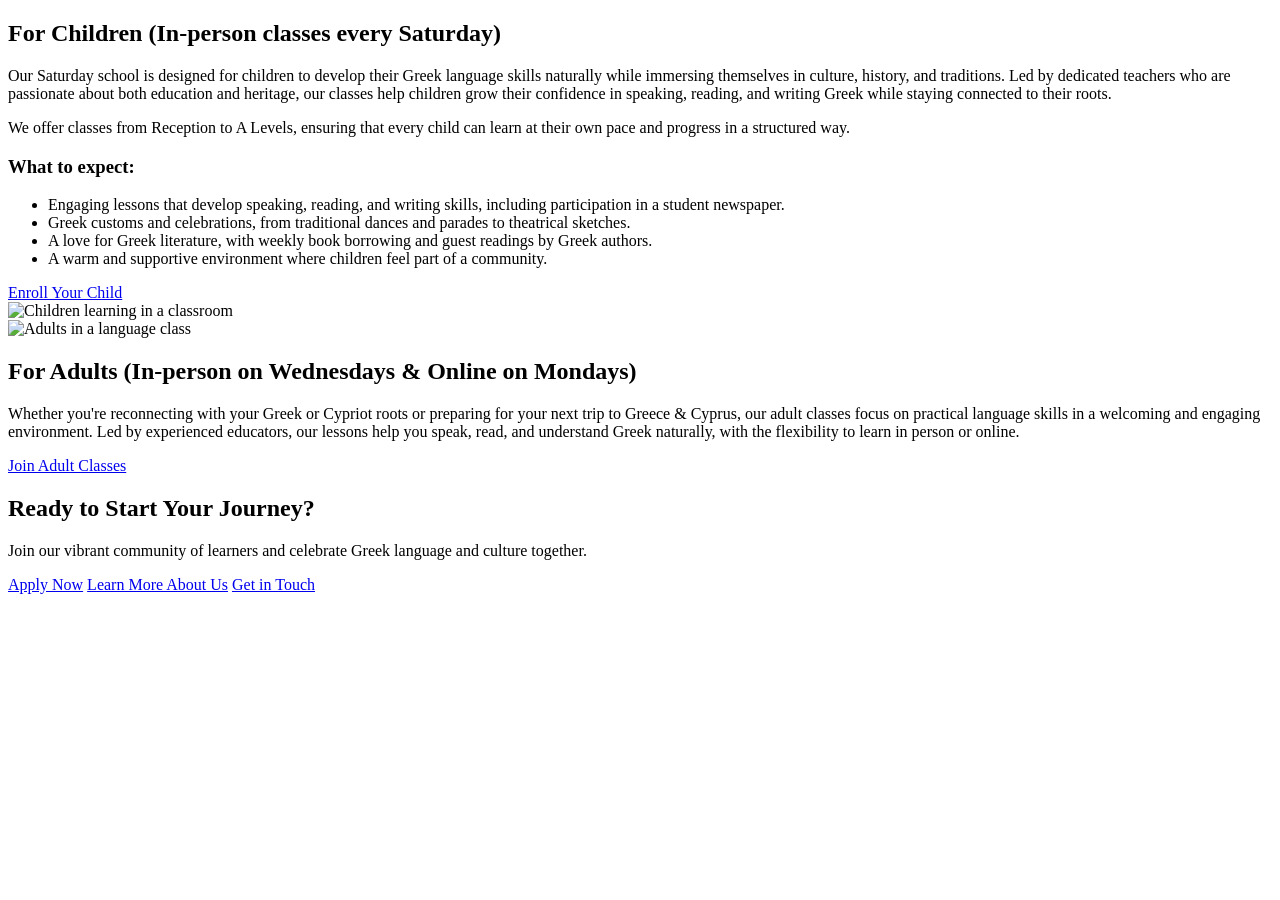
==== src/index.html @ 8e9014bf "Merge pull request #2 from miketomai222/move-html-to-src Move HTML files to src directory" ====
<!DOCTYPE html>
<html lang="en">
<head>
  <meta charset="UTF-8">
  <meta name="viewport" content="width=device-width, initial-scale=1.0">
  <meta name="description" content="Greek Community School of Newcastle - A welcoming school for children and adults to learn Greek, explore history, and engage with Greek traditions.">
  <title>Greek Community School of Newcastle</title>
  <script type="module" src="/js/main.js"></script>
</head>
<body class="flex flex-col min-h-screen">
  <site-header></site-header>

  <main class="flex-1">
    <!-- Hero Section -->
    <hero-section
      title="Connecting Generations Through Greek Language & Culture"
      subtitle="A welcoming school for children and adults to learn Greek, explore history, and engage with Greek traditions"
      image="https://images.unsplash.com/photo-1503676260728-1c00da094a0b?w=1600&q=80">
    </hero-section>

    <!-- For Children Section -->
    <section class="section-padding bg-white">
      <div class="section-container">
        <div class="max-w-6xl mx-auto">
          <div class="grid grid-cols-1 lg:grid-cols-2 gap-12 items-center">
            <div>
              <h2 class="text-primary mb-6">For Children (In-person classes every Saturday)</h2>

              <div class="space-y-6 text-lg">
                <p>
                  Our Saturday school is designed for children to develop their Greek language skills naturally
                  while immersing themselves in culture, history, and traditions. Led by dedicated teachers who
                  are passionate about both education and heritage, our classes help children grow their confidence
                  in speaking, reading, and writing Greek while staying connected to their roots.
                </p>

                <p>
                  We offer classes from Reception to A Levels, ensuring that every child can learn at their own
                  pace and progress in a structured way.
                </p>

                <h3 class="text-primary-light mt-8 mb-4 text-xl">What to expect:</h3>
                <ul class="space-y-3 ml-6 list-disc list-outside">
                  <li>Engaging lessons that develop speaking, reading, and writing skills, including participation in a student newspaper.</li>
                  <li>Greek customs and celebrations, from traditional dances and parades to theatrical sketches.</li>
                  <li>A love for Greek literature, with weekly book borrowing and guest readings by Greek authors.</li>
                  <li>A warm and supportive environment where children feel part of a community.</li>
                </ul>

                <div class="mt-8">
                  <a href="admissions.html" class="btn btn-primary inline-block">Enroll Your Child</a>
                </div>
              </div>
            </div>
            <div class="order-first lg:order-last">
              <img
                src="https://images.unsplash.com/photo-1588072432836-e10032774350?w=800&q=80"
                alt="Children learning in a classroom"
                class="rounded-2xl shadow-xl w-full h-auto object-cover"
              >
            </div>
          </div>
        </div>
      </div>
    </section>

    <!-- For Adults Section -->
    <section class="section-padding bg-primary-pale">
      <div class="section-container">
        <div class="max-w-6xl mx-auto">
          <div class="grid grid-cols-1 lg:grid-cols-2 gap-12 items-center">
            <div>
              <img
                src="https://images.unsplash.com/photo-1524178232363-1fb2b075b655?w=800&q=80"
                alt="Adults in a language class"
                class="rounded-2xl shadow-xl w-full h-auto object-cover"
              >
            </div>
            <div>
              <h2 class="text-primary mb-6">For Adults (In-person on Wednesdays & Online on Mondays)</h2>

              <div class="space-y-6 text-lg">
                <p>
                  Whether you're reconnecting with your Greek or Cypriot roots or preparing for your next trip
                  to Greece & Cyprus, our adult classes focus on practical language skills in a welcoming and
                  engaging environment. Led by experienced educators, our lessons help you speak, read, and
                  understand Greek naturally, with the flexibility to learn in person or online.
                </p>

                <div class="mt-8">
                  <a href="admissions.html" class="btn btn-primary inline-block">Join Adult Classes</a>
                </div>
              </div>
            </div>
          </div>
        </div>
      </div>
    </section>

    <!-- Call to Action Section -->
    <section class="section-padding bg-white">
      <div class="section-container">
        <div class="text-center max-w-3xl mx-auto">
          <h2 class="text-primary mb-6">Ready to Start Your Journey?</h2>
          <p class="text-lg mb-8">
            Join our vibrant community of learners and celebrate Greek language and culture together.
          </p>
          <div class="flex flex-wrap gap-4 justify-center">
            <a href="admissions.html" class="btn btn-primary">Apply Now</a>
            <a href="about.html" class="btn btn-outline">Learn More About Us</a>
            <a href="contact.html" class="btn btn-outline">Get in Touch</a>
          </div>
        </div>
      </div>
    </section>
  </main>

  <site-footer></site-footer>
</body>
</html>
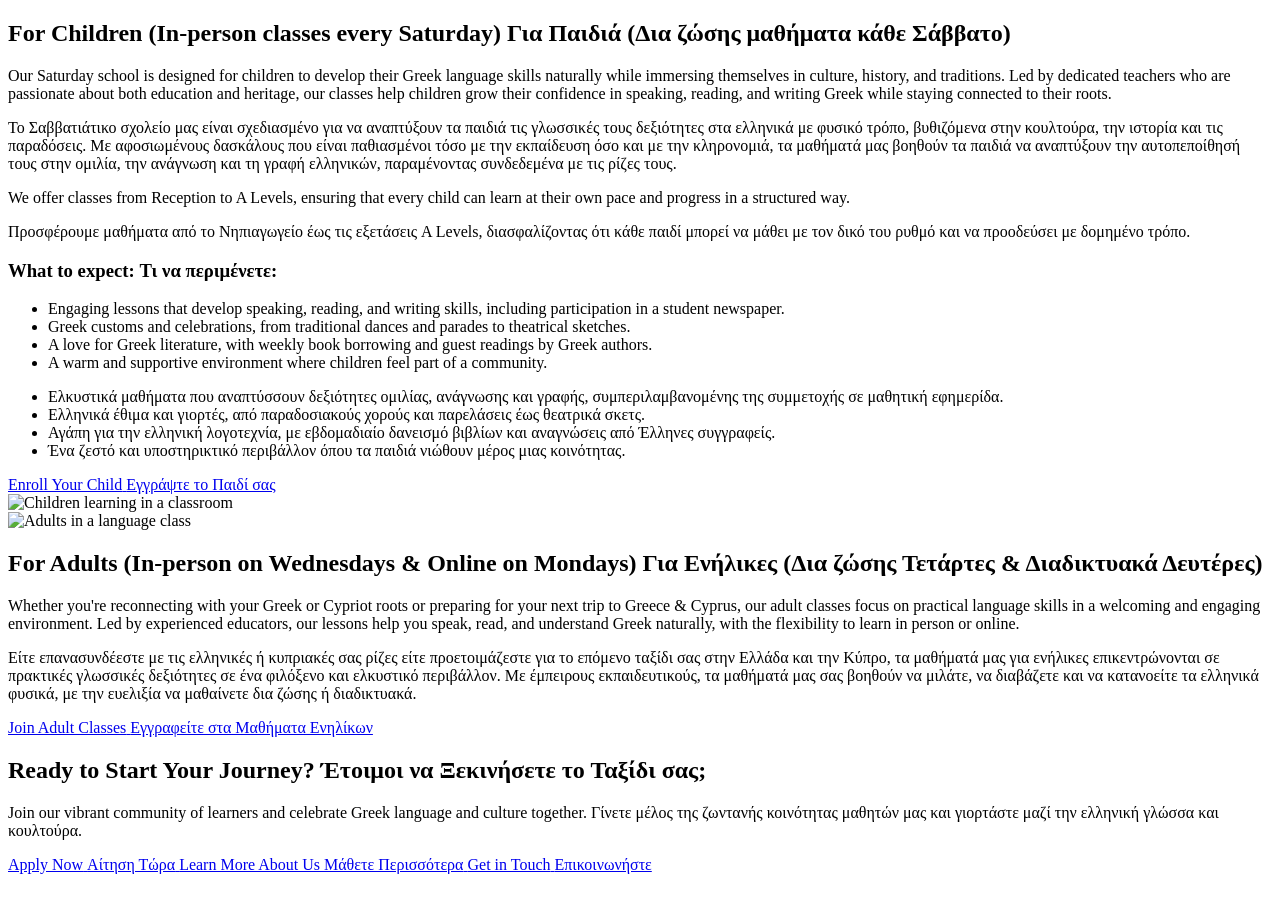
==== commit 7974bff8: "Merge main into redesign-attempt-1: combine redesign styling with translation support" ====
--- a/src/index.html
+++ b/src/index.html
@@ -13,8 +13,10 @@
   <main class="flex-1">
     <!-- Hero Section -->
     <hero-section
-      title="Connecting Generations Through Greek Language & Culture"
-      subtitle="A welcoming school for children and adults to learn Greek, explore history, and engage with Greek traditions"
+      title-en="Connecting Generations Through Greek Language & Culture"
+      title-el="Συνδέοντας Γενιές Μέσα από την Ελληνική Γλώσσα & Κουλτούρα"
+      subtitle-en="A welcoming school for children and adults to learn Greek, explore history, and engage with Greek traditions"
+      subtitle-el="Ένα φιλόξενο σχολείο για παιδιά και ενήλικες να μάθουν ελληνικά, να εξερευνήσουν την ιστορία και να συνδεθούν με τις ελληνικές παραδόσεις"
       image="https://images.unsplash.com/photo-1503676260728-1c00da094a0b?w=1600&q=80">
     </hero-section>
 
@@ -24,31 +26,57 @@
         <div class="max-w-6xl mx-auto">
           <div class="grid grid-cols-1 lg:grid-cols-2 gap-12 items-center">
             <div>
-              <h2 class="text-primary mb-6">For Children (In-person classes every Saturday)</h2>
+              <h2 class="text-primary mb-6">
+                <span class="lang-en">For Children (In-person classes every Saturday)</span>
+                <span class="lang-el">Για Παιδιά (Δια ζώσης μαθήματα κάθε Σάββατο)</span>
+              </h2>
 
               <div class="space-y-6 text-lg">
-                <p>
+                <p class="lang-en">
                   Our Saturday school is designed for children to develop their Greek language skills naturally
                   while immersing themselves in culture, history, and traditions. Led by dedicated teachers who
                   are passionate about both education and heritage, our classes help children grow their confidence
                   in speaking, reading, and writing Greek while staying connected to their roots.
                 </p>
+                <p class="lang-el">
+                  Το Σαββατιάτικο σχολείο μας είναι σχεδιασμένο για να αναπτύξουν τα παιδιά τις γλωσσικές τους δεξιότητες
+                  στα ελληνικά με φυσικό τρόπο, βυθιζόμενα στην κουλτούρα, την ιστορία και τις παραδόσεις. Με αφοσιωμένους
+                  δασκάλους που είναι παθιασμένοι τόσο με την εκπαίδευση όσο και με την κληρονομιά, τα μαθήματά μας βοηθούν
+                  τα παιδιά να αναπτύξουν την αυτοπεποίθησή τους στην ομιλία, την ανάγνωση και τη γραφή ελληνικών,
+                  παραμένοντας συνδεδεμένα με τις ρίζες τους.
+                </p>
 
-                <p>
+                <p class="lang-en">
                   We offer classes from Reception to A Levels, ensuring that every child can learn at their own
                   pace and progress in a structured way.
                 </p>
+                <p class="lang-el">
+                  Προσφέρουμε μαθήματα από το Νηπιαγωγείο έως τις εξετάσεις A Levels, διασφαλίζοντας ότι κάθε παιδί
+                  μπορεί να μάθει με τον δικό του ρυθμό και να προοδεύσει με δομημένο τρόπο.
+                </p>
 
-                <h3 class="text-primary-light mt-8 mb-4 text-xl">What to expect:</h3>
-                <ul class="space-y-3 ml-6 list-disc list-outside">
+                <h3 class="text-primary mt-8 mb-4 text-xl">
+                  <span class="lang-en">What to expect:</span>
+                  <span class="lang-el">Τι να περιμένετε:</span>
+                </h3>
+                <ul class="space-y-3 ml-6 list-disc list-outside lang-en">
                   <li>Engaging lessons that develop speaking, reading, and writing skills, including participation in a student newspaper.</li>
                   <li>Greek customs and celebrations, from traditional dances and parades to theatrical sketches.</li>
                   <li>A love for Greek literature, with weekly book borrowing and guest readings by Greek authors.</li>
                   <li>A warm and supportive environment where children feel part of a community.</li>
                 </ul>
+                <ul class="space-y-3 ml-6 list-disc list-outside lang-el">
+                  <li>Ελκυστικά μαθήματα που αναπτύσσουν δεξιότητες ομιλίας, ανάγνωσης και γραφής, συμπεριλαμβανομένης της συμμετοχής σε μαθητική εφημερίδα.</li>
+                  <li>Ελληνικά έθιμα και γιορτές, από παραδοσιακούς χορούς και παρελάσεις έως θεατρικά σκετς.</li>
+                  <li>Αγάπη για την ελληνική λογοτεχνία, με εβδομαδιαίο δανεισμό βιβλίων και αναγνώσεις από Έλληνες συγγραφείς.</li>
+                  <li>Ένα ζεστό και υποστηρικτικό περιβάλλον όπου τα παιδιά νιώθουν μέρος μιας κοινότητας.</li>
+                </ul>
 
                 <div class="mt-8">
-                  <a href="admissions.html" class="btn btn-primary inline-block">Enroll Your Child</a>
+                  <a href="admissions.html" class="btn btn-primary inline-block">
+                    <span class="lang-en">Enroll Your Child</span>
+                    <span class="lang-el">Εγγράψτε το Παιδί σας</span>
+                  </a>
                 </div>
               </div>
             </div>
@@ -77,18 +105,31 @@
               >
             </div>
             <div>
-              <h2 class="text-primary mb-6">For Adults (In-person on Wednesdays & Online on Mondays)</h2>
+              <h2 class="text-primary mb-6">
+                <span class="lang-en">For Adults (In-person on Wednesdays & Online on Mondays)</span>
+                <span class="lang-el">Για Ενήλικες (Δια ζώσης Τετάρτες & Διαδικτυακά Δευτέρες)</span>
+              </h2>
 
               <div class="space-y-6 text-lg">
-                <p>
+                <p class="lang-en">
                   Whether you're reconnecting with your Greek or Cypriot roots or preparing for your next trip
                   to Greece & Cyprus, our adult classes focus on practical language skills in a welcoming and
                   engaging environment. Led by experienced educators, our lessons help you speak, read, and
                   understand Greek naturally, with the flexibility to learn in person or online.
                 </p>
+                <p class="lang-el">
+                  Είτε επανασυνδέεστε με τις ελληνικές ή κυπριακές σας ρίζες είτε προετοιμάζεστε για το επόμενο
+                  ταξίδι σας στην Ελλάδα και την Κύπρο, τα μαθήματά μας για ενήλικες επικεντρώνονται σε πρακτικές
+                  γλωσσικές δεξιότητες σε ένα φιλόξενο και ελκυστικό περιβάλλον. Με έμπειρους εκπαιδευτικούς,
+                  τα μαθήματά μας σας βοηθούν να μιλάτε, να διαβάζετε και να κατανοείτε τα ελληνικά φυσικά,
+                  με την ευελιξία να μαθαίνετε δια ζώσης ή διαδικτυακά.
+                </p>
 
                 <div class="mt-8">
-                  <a href="admissions.html" class="btn btn-primary inline-block">Join Adult Classes</a>
+                  <a href="admissions.html" class="btn btn-primary inline-block">
+                    <span class="lang-en">Join Adult Classes</span>
+                    <span class="lang-el">Εγγραφείτε στα Μαθήματα Ενηλίκων</span>
+                  </a>
                 </div>
               </div>
             </div>
@@ -101,14 +142,27 @@
     <section class="section-padding bg-white">
       <div class="section-container">
         <div class="text-center max-w-3xl mx-auto">
-          <h2 class="text-primary mb-6">Ready to Start Your Journey?</h2>
+          <h2 class="text-primary mb-6">
+            <span class="lang-en">Ready to Start Your Journey?</span>
+            <span class="lang-el">Έτοιμοι να Ξεκινήσετε το Ταξίδι σας;</span>
+          </h2>
           <p class="text-lg mb-8">
-            Join our vibrant community of learners and celebrate Greek language and culture together.
+            <span class="lang-en">Join our vibrant community of learners and celebrate Greek language and culture together.</span>
+            <span class="lang-el">Γίνετε μέλος της ζωντανής κοινότητας μαθητών μας και γιορτάστε μαζί την ελληνική γλώσσα και κουλτούρα.</span>
           </p>
           <div class="flex flex-wrap gap-4 justify-center">
-            <a href="admissions.html" class="btn btn-primary">Apply Now</a>
-            <a href="about.html" class="btn btn-outline">Learn More About Us</a>
-            <a href="contact.html" class="btn btn-outline">Get in Touch</a>
+            <a href="admissions.html" class="btn btn-primary">
+              <span class="lang-en">Apply Now</span>
+              <span class="lang-el">Αίτηση Τώρα</span>
+            </a>
+            <a href="about.html" class="btn btn-outline">
+              <span class="lang-en">Learn More About Us</span>
+              <span class="lang-el">Μάθετε Περισσότερα</span>
+            </a>
+            <a href="contact.html" class="btn btn-outline">
+              <span class="lang-en">Get in Touch</span>
+              <span class="lang-el">Επικοινωνήστε</span>
+            </a>
           </div>
         </div>
       </div>
